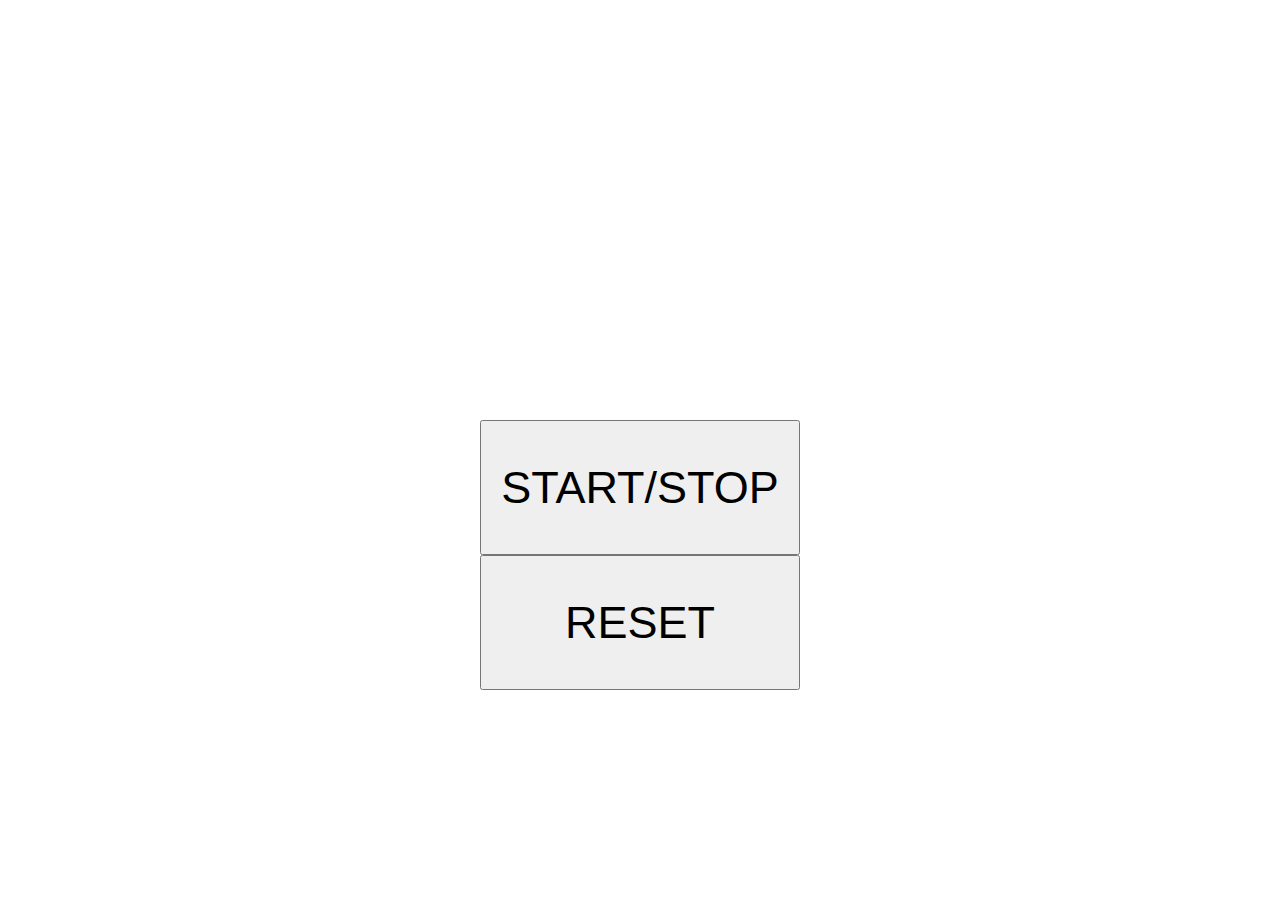
==== control.html @ 1492ff16 "Anpassungen für BETA-Lauf" ====
<!DOCTYPE HTML>
<html>

<head>
  <meta content="text/html;charset=utf-8" http-equiv="Content-Type">
  <meta content="utf-8" http-equiv="encoding">
  <meta name="viewport" content="width=device-width, initial-scale=1">
  <title>Shotclock</title>
  <link rel="icon"
    href="data:image/svg+xml,<svg xmlns=%22http://www.w3.org/2000/svg%22 viewBox=%220 0 100 100%22><text y=%22.9em%22 font-size=%2290%22>⏱️</text></svg>">
  <script type="application/javascript" src="javascript.js"></script>
</head>

<style>
  @font-face {
    font-family: 'SevenSeg';
    font-style: normal;
    src: url("digital-7-mono.woff2") format('woff2'), url("digital-7-mono.woff") format('woff');
  }

  html,
  body {
    height: 100%;
    margin: 0;
  }

  .container {
    display: flex;
    justify-content: space-evenly;
    align-items: center;
    flex-direction: column;
    flex-wrap: wrap;
    width: 100%;
    height: 100%;
  }

  #shotclock {
    font-family: 'SevenSeg';
    font-size: 75vmin;
  }

  #control button {
    width: 25vmax;
    height: 15vmin;
    font-size: 5vmin;
  }

  .red {
    color: red;
  }
</style>

<body>
  <div class="container">
    <span id="shotclock"></span>
    <div id="control">
      <button id="startstop" onclick="startstop();">START/STOP</button>
      <br/>
      <button id="reset" onclick="reset();">RESET</button>
    </div>
</body>
<script>
  document.addEventListener('DOMContentLoaded', function () {
    params = new URLSearchParams(window.location.search);
    room = params.get('r');
    if (room !== undefined && room !== null && room.trim() !== "")
      join(room);
    else
      alert("No room defined")
  }, false);

  var ws;

  function join(room = undefined) {
    if (ws !== undefined)
      ws.close();
    ws = new WebSocket("wss://tobias-reinke.de/shotclock/" + room);
    ws.onerror = function (error) {
      console.log(error);
    };
    ws.onmessage = function (event) {
      var id = event.data.substring(0, 1);
      var data = event.data.substring(2).includes(";") ? event.data.substring(2).split(";") : [event.data.substring(2)];
      switch (id) {
        case "t":
          var shotclock = data[1];
          document.getElementById('shotclock').innerHTML = shotclock;
          if (shotclock == 0)
            alarm();
          else
            deactivateAlarm();
          break;
      }
    }
  }

  function startstop() {
    ws.send('startstop');
  }
  function reset() {
    ws.send('reset');
    deactivateAlarm();
  }

  var alarmInterval;
  function alarm() {
    if (alarmInterval === undefined) {
      alarmInterval = setInterval(function () {
        var element = document.getElementById('shotclock');
        if (element.classList.contains('red'))
          element.classList.remove('red');
        else
          element.classList.add('red');
      }, 500);
    }
  }

  function deactivateAlarm() {
    if (alarmInterval !== undefined) {
      clearInterval(alarmInterval);
      alarmInterval = undefined;
    }
    document.getElementById('shotclock').classList.remove('red');
  }
</script>

</html>
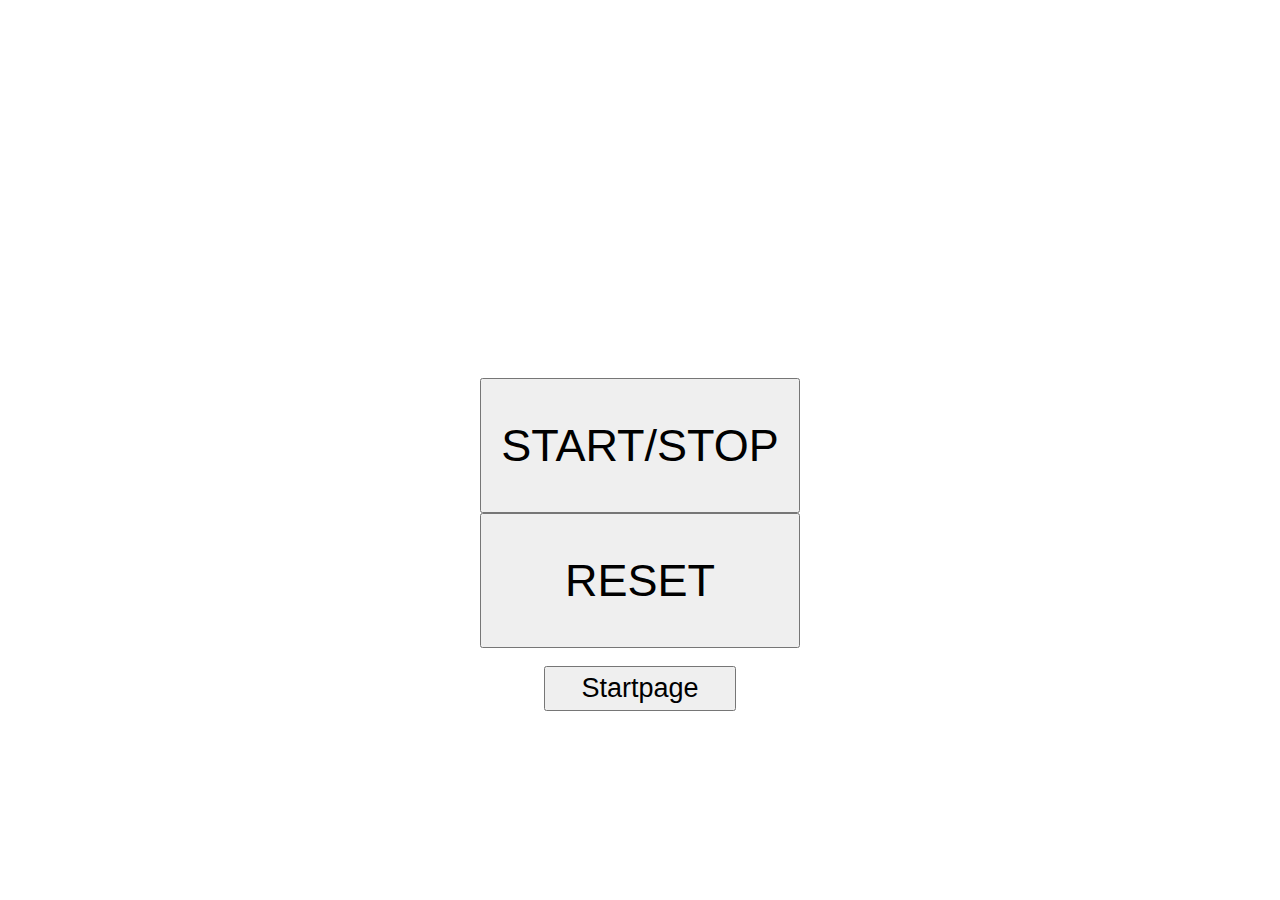
==== commit 9ee19fa2: "Usability" ====
--- a/control.html
+++ b/control.html
@@ -39,10 +39,20 @@
     font-size: 75vmin;
   }
 
-  #control button {
+  #control {
+    text-align: center;
+  }
+
+  #control #startstop, #control #reset {
     width: 25vmax;
     height: 15vmin;
     font-size: 5vmin;
+  }
+
+  #control #startpage {
+    width: 15vmax;
+    height: 5vmin;
+    font-size: 3vmin;
   }
 
   .red {
@@ -57,9 +67,13 @@
       <button id="startstop" onclick="startstop();">START/STOP</button>
       <br/>
       <button id="reset" onclick="reset();">RESET</button>
+      <br/><br/>
+      <button id="startpage" onclick="startpage();">Startpage</button>
     </div>
 </body>
 <script>
+  var room;
+
   document.addEventListener('DOMContentLoaded', function () {
     params = new URLSearchParams(window.location.search);
     room = params.get('r');
@@ -102,6 +116,10 @@
     deactivateAlarm();
   }
 
+  function startpage() {
+    window.location.href = "https://tobi.re/shotclock?r=" + room;
+  }
+
   var alarmInterval;
   function alarm() {
     if (alarmInterval === undefined) {
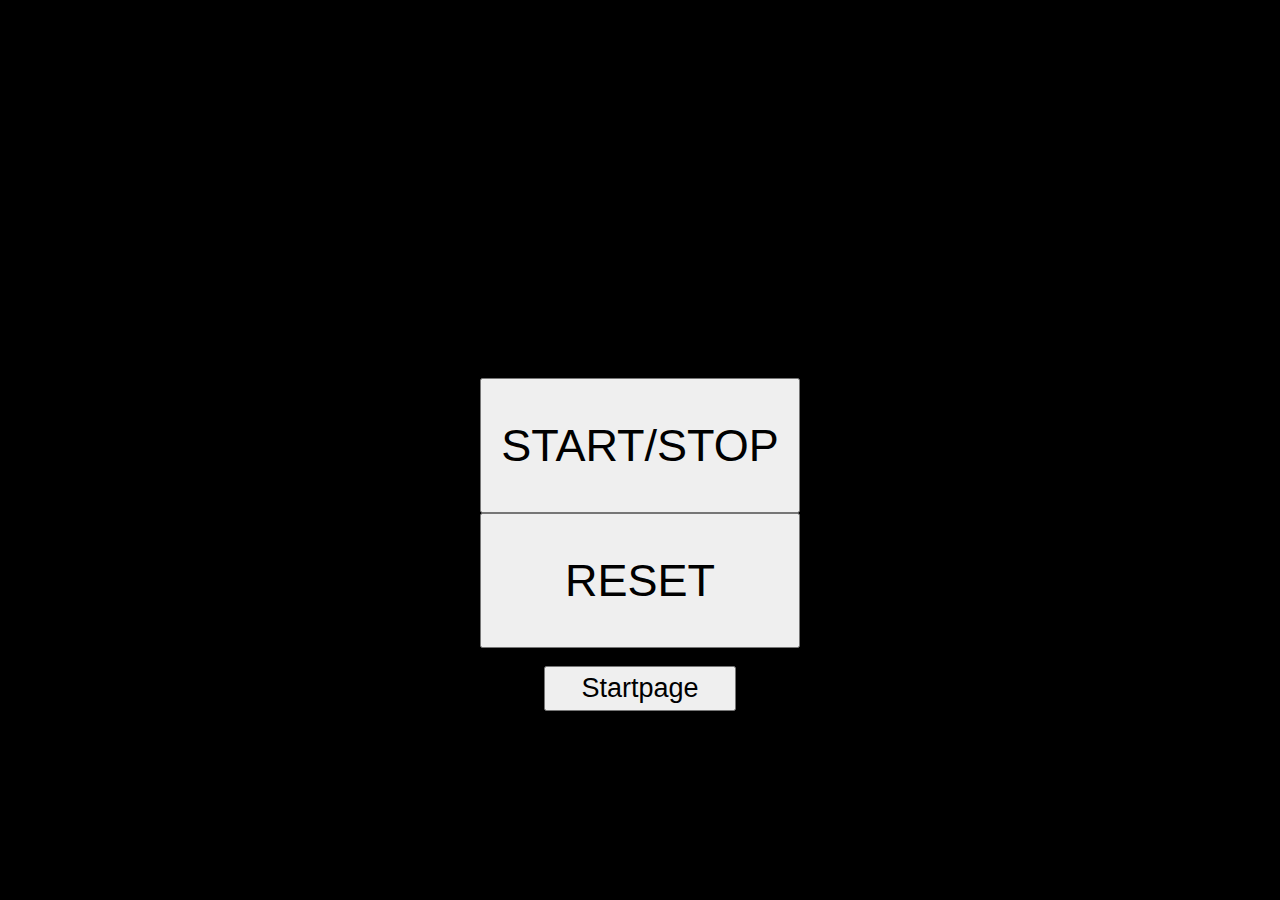
==== commit 9a081d1f: "Partially reverted folder structure clean, as otherwise Github pages won't work" ====
--- a/control.html
+++ b/control.html
@@ -5,7 +5,7 @@
   <meta content="text/html;charset=utf-8" http-equiv="Content-Type">
   <meta content="utf-8" http-equiv="encoding">
   <meta name="viewport" content="width=device-width, initial-scale=1">
-  <title>Shotclock</title>
+  <title>DLaxV Shotclock</title>
   <link rel="icon"
     href="data:image/svg+xml,<svg xmlns=%22http://www.w3.org/2000/svg%22 viewBox=%220 0 100 100%22><text y=%22.9em%22 font-size=%2290%22>⏱️</text></svg>">
   <script type="application/javascript" src="javascript.js"></script>
@@ -22,6 +22,8 @@
   body {
     height: 100%;
     margin: 0;
+    background-color: #000;
+    color: #fff;
   }
 
   .container {
@@ -43,7 +45,8 @@
     text-align: center;
   }
 
-  #control #startstop, #control #reset {
+  #control #startstop,
+  #control #reset {
     width: 25vmax;
     height: 15vmin;
     font-size: 5vmin;
@@ -65,9 +68,9 @@
     <span id="shotclock"></span>
     <div id="control">
       <button id="startstop" onclick="startstop();">START/STOP</button>
-      <br/>
+      <br />
       <button id="reset" onclick="reset();">RESET</button>
-      <br/><br/>
+      <br /><br />
       <button id="startpage" onclick="startpage();">Startpage</button>
     </div>
 </body>
@@ -117,12 +120,13 @@
   }
 
   function startpage() {
-    window.location.href = "https://tobi.re/shotclock?r=" + room;
+    window.location.href = "https://shotclock.dlaxv.de/?r=" + room;
   }
 
   var alarmInterval;
   function alarm() {
     if (alarmInterval === undefined) {
+      beep();
       alarmInterval = setInterval(function () {
         var element = document.getElementById('shotclock');
         if (element.classList.contains('red'))
@@ -140,6 +144,22 @@
     }
     document.getElementById('shotclock').classList.remove('red');
   }
+
+  var audio;
+  function beep() {
+    audio = new Audio("beep.mp3");
+    audio.play();
+    setTimeout(function () {
+      stopBeep()
+    }, 2000);
+  }
+
+  function stopBeep() {
+    if (audio !== undefined) {
+      audio.pause();
+      audio.load();
+    }
+  }
 </script>
 
-</html>+</html>
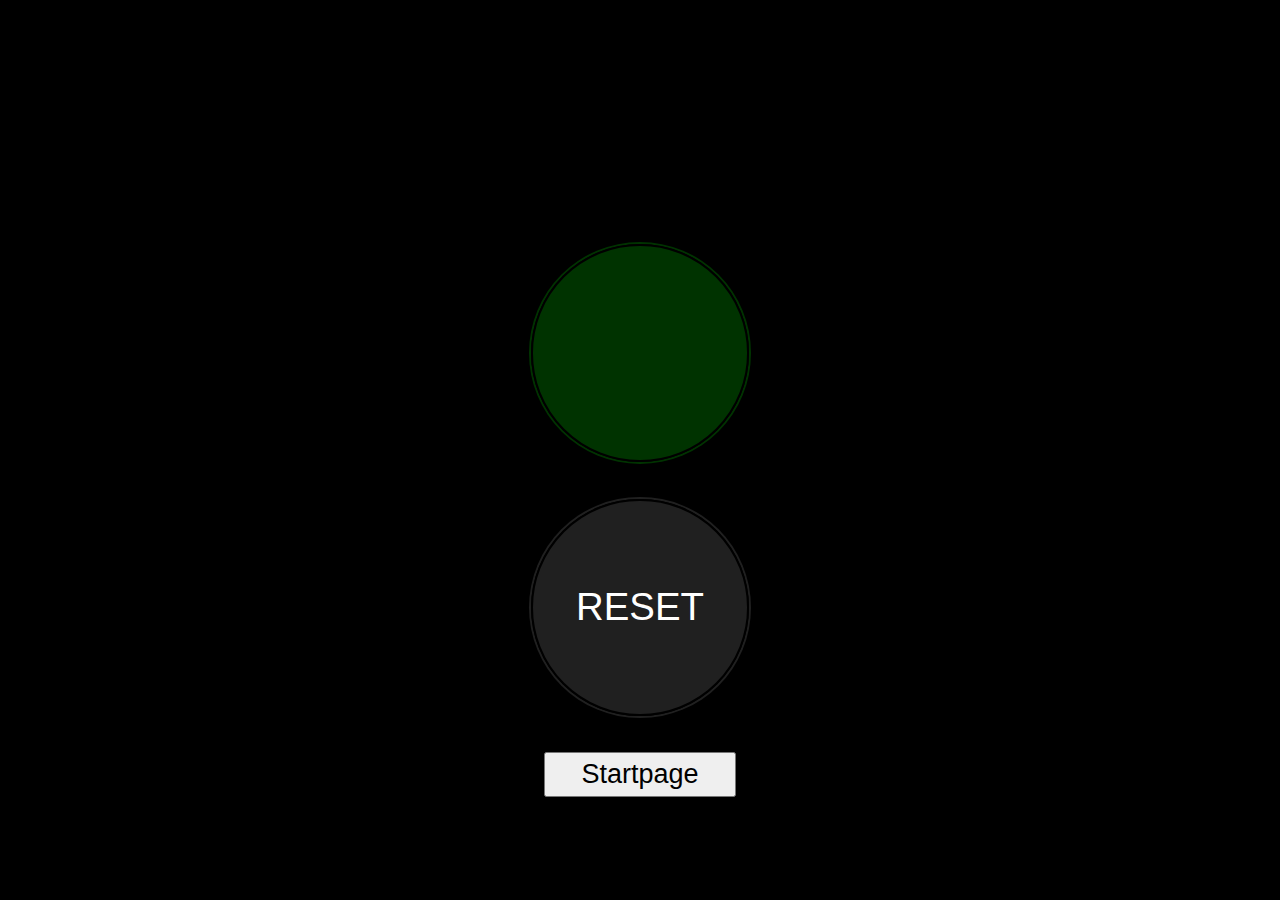
==== commit 7f1992d1: "adjusted button size" ====
--- a/control.html
+++ b/control.html
@@ -31,9 +31,14 @@
     justify-content: space-evenly;
     align-items: center;
     flex-direction: column;
-    flex-wrap: wrap;
     width: 100%;
     height: 100%;
+  }
+
+  @media screen and (min-width: 800px) {
+    .container {
+      flex-wrap: wrap;
+    }
   }
 
   #shotclock {
@@ -47,9 +52,9 @@
 
   #control #startstop,
   #control #reset {
-    width: 25vmax;
-    height: 15vmin;
-    font-size: 5vmin;
+    width: 17vmax;
+    height: 17vmax;
+    font-size: 3vmax;
   }
 
   #control #startpage {
@@ -61,16 +66,42 @@
   .red {
     color: red;
   }
+
+  #startstop {
+    border: 2px solid black;
+    border-radius: 50%;
+    margin-top: 1em;
+  }
+
+  #reset {
+    color: rgba(255, 255, 255, 1);
+    background-color: rgba(105, 105, 105, 0.3);
+    border: 2px solid black;
+    border-radius: 50%;
+    box-shadow: 0px 0px 0px 2px rgba(105, 105, 105, 0.3);
+  }
+
+  .button-red {
+    color: rgba(255, 165, 0, 1);
+    background-color: rgba(255, 165, 0, 0.2);
+    box-shadow: 0px 0px 0px 2px rgba(255, 165, 0, 0.2);
+  }
+
+  .button-green {
+    color: rgba(0, 255, 0, 1);
+    background-color: rgba(0, 255, 0, 0.2);
+    box-shadow: 0px 0px 0px 2px rgba(0, 255, 0, 0.2);
+  }
 </style>
 
 <body>
   <div class="container">
     <span id="shotclock"></span>
     <div id="control">
-      <button id="startstop" onclick="startstop();">START/STOP</button>
-      <br />
+      <button id="startstop" class="button-green" onclick="startstop();"></button>
+      <br /><br /><br />
       <button id="reset" onclick="reset();">RESET</button>
-      <br /><br />
+      <br /><br /><br />
       <button id="startpage" onclick="startpage();">Startpage</button>
     </div>
 </body>
@@ -101,13 +132,38 @@
       switch (id) {
         case "t":
           var shotclock = data[1];
+          if (shotclock < 10)
+            shotclock = "0" + shotclock;
           document.getElementById('shotclock').innerHTML = shotclock;
           if (shotclock == 0)
             alarm();
           else
             deactivateAlarm();
           break;
+        case "r":
+          var status = parseInt(data[0]);
+          if (status) {
+            document.getElementById('startstop').innerHTML = "STOP";
+            document.getElementById('startstop').classList.add("button-red");
+            document.getElementById('startstop').classList.remove("button-green");
+          } else {
+            document.getElementById('startstop').innerHTML = "START";
+            document.getElementById('startstop').classList.add("button-green");
+            document.getElementById('startstop').classList.remove("button-red");
+          }
+          break;
       }
+    }
+
+    // Disable screen lock
+    if ('wakeLock' in navigator) {
+      try {
+        navigator.wakeLock.request();
+      } catch (e) {
+        console.err(e);
+      }
+    } else {
+      console.log("wakeLock not supported")
     }
   }
 
@@ -162,4 +218,4 @@
   }
 </script>
 
-</html>
+</html>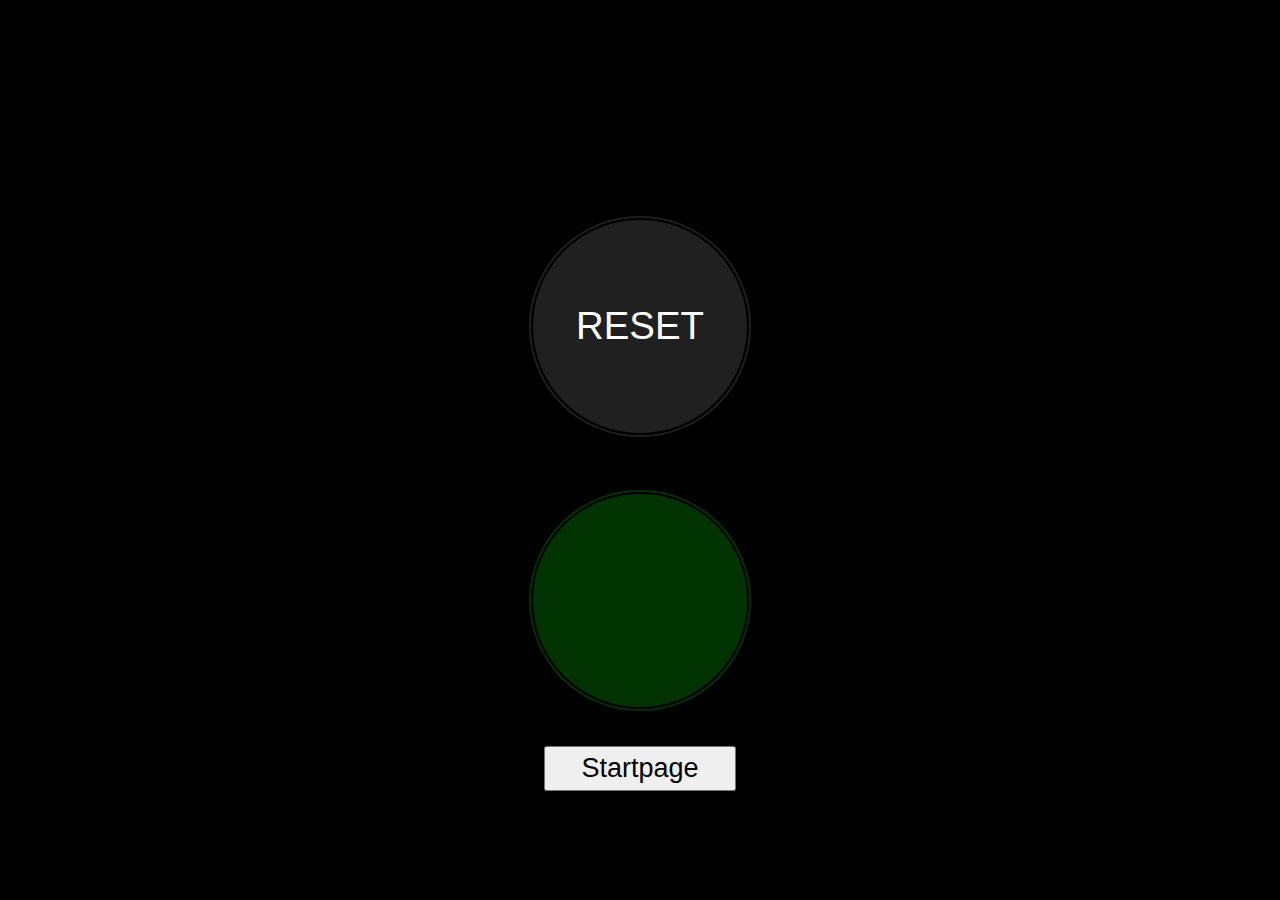
==== commit 2716833f: "Button spacing" ====
--- a/control.html
+++ b/control.html
@@ -5,10 +5,11 @@
   <meta content="text/html;charset=utf-8" http-equiv="Content-Type">
   <meta content="utf-8" http-equiv="encoding">
   <meta name="viewport" content="width=device-width, initial-scale=1">
-  <title>DLaxV Shotclock</title>
+  <title>DLaxV Shot Clock</title>
   <link rel="icon"
     href="data:image/svg+xml,<svg xmlns=%22http://www.w3.org/2000/svg%22 viewBox=%220 0 100 100%22><text y=%22.9em%22 font-size=%2290%22>⏱️</text></svg>">
   <script type="application/javascript" src="javascript.js"></script>
+  <link href="css/fontawesome-all.min.css" rel="stylesheet">
 </head>
 
 <style>
@@ -92,15 +93,25 @@
     background-color: rgba(0, 255, 0, 0.2);
     box-shadow: 0px 0px 0px 2px rgba(0, 255, 0, 0.2);
   }
+
+  #audioInfo {
+    position: absolute;
+    top: 10px;
+    left: 10px;
+  }
 </style>
 
 <body>
+  <div id="audioInfo">
+    <i id="audioOn" class="fas fa-volume-up" style="display: none;"></i>
+    <i id="audioOff" class="fas fa-volume-mute"></i>
+  </div>
   <div class="container">
     <span id="shotclock"></span>
     <div id="control">
+      <button id="reset" onclick="reset();">RESET</button>
+      <br /><br />
       <button id="startstop" class="button-green" onclick="startstop();"></button>
-      <br /><br /><br />
-      <button id="reset" onclick="reset();">RESET</button>
       <br /><br /><br />
       <button id="startpage" onclick="startpage();">Startpage</button>
     </div>
@@ -116,6 +127,17 @@
     else
       alert("No room defined")
   }, false);
+
+  function keyPressHandler(e) {
+    if (e.keyCode === 32 || e.keyCode === 13) { // Space/Enter
+      startstop();
+      e.preventDefault();
+    } else if (e.keyCode === 67 || e.keyCode === 77 || e.keyCode == 8) { // M/C/Backspace
+      reset();
+      e.preventDefault();
+    }
+  }
+  document.addEventListener('keydown', keyPressHandler, false);
 
   var ws;
 
@@ -201,9 +223,22 @@
     document.getElementById('shotclock').classList.remove('red');
   }
 
-  var audio;
+  var audioInitialized = false;
+  var audio = new Audio("beep.mp3");
+  document.body.addEventListener('click', function () {
+    if (!audioInitialized) {
+      setTimeout(() => {
+        audio.play();
+        audio.pause();
+        audio.load();
+      }, 100);
+      audioInitialized = true;
+      document.getElementById("audioOn").style = "display: block;";
+      document.getElementById("audioOff").style = "display: none;";
+    }
+  }, true);
+
   function beep() {
-    audio = new Audio("beep.mp3");
     audio.play();
     setTimeout(function () {
       stopBeep()
